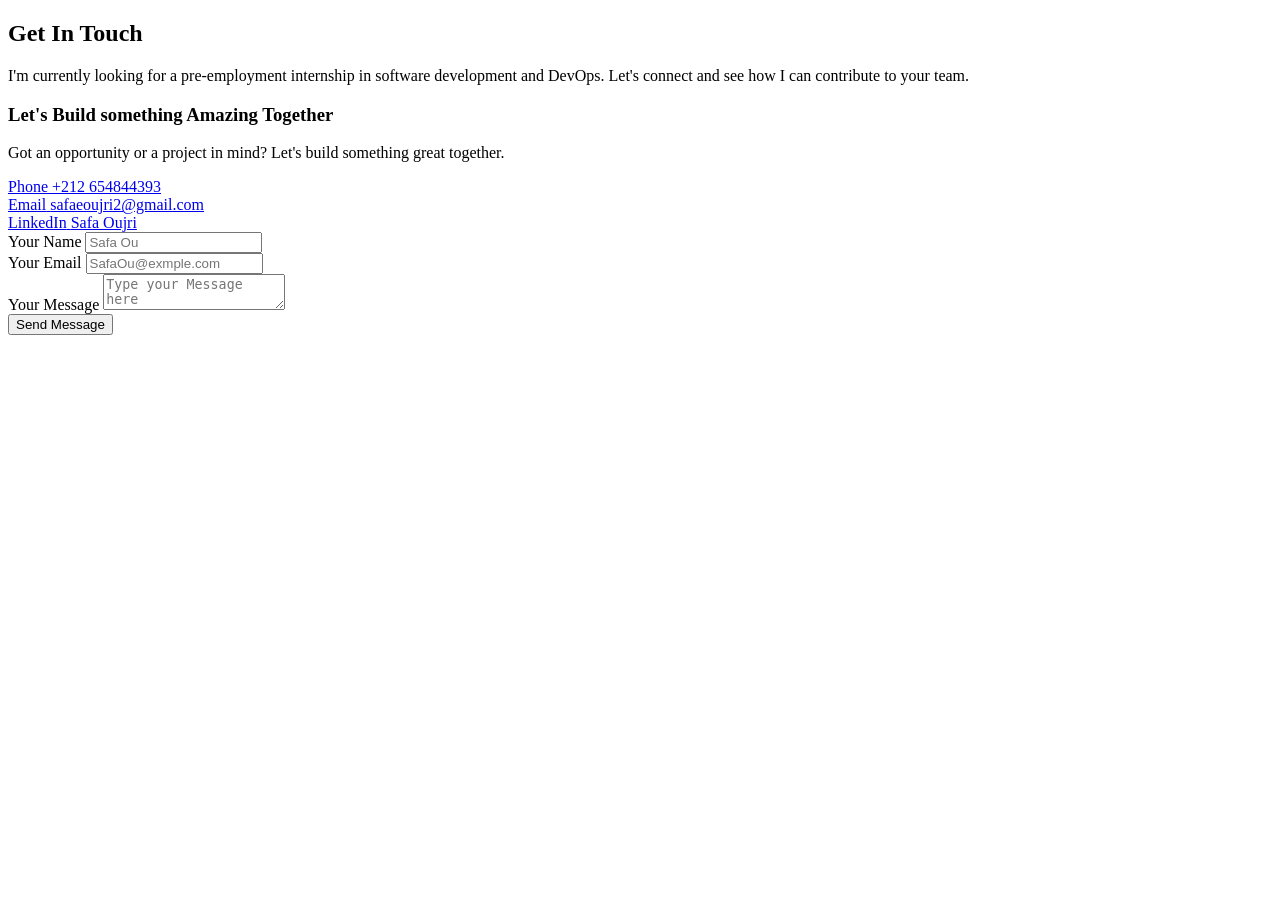
==== portfolio/src/main/resources/templates/fragment/contact.html @ d42c9bab "Initial commit: portfolio with Spring Boot and Thymeleaf" ====
<!DOCTYPE html>
<html lang="en" xmlns:th="http://www.thymeleaf.org">
    <th:block th:fragment="contact-section">
        <section class="section-contact" id="contact">
            <div class="container">
                <div class="section-title-container">
                    <h2 class="section-title">Get In Touch</h2>
                    <p class="section-subtitle">    I'm currently looking for a pre-employment internship in software development and DevOps. Let's connect and see how I can contribute to your team.
                    </p>

                </div>
                <div class="contact-container">
                    <div class="contact-info">
                        <h3 class="contact-heading">Let's Build something Amazing Together</h3>
                        <p class="contact-text">     Got an opportunity or a project in mind? Let's build something great together.



                        </p>
                    </div>
                    <div class="contact-links">
                        <a href="tel: +212 654844393" class="contact-link">
                            <div class="contact-link-icon">
                                <i class="fas fa-phone"></i>
                            </div>
                            <div class="contact-link-text">
                                <span class="contact-link-label">Phone</span>
                                <span class="contact-link-value">+212 654844393</span>
                            </div>
                        </a>
                        <a href="mailto:safaeoujri2@gmail.com" class="contact-link">
                            <div class="contact-link-icon">
                                <i class="fas fa-envelope"></i>
                            </div>
                            <div class="contact-link-text">
                                <span class="contact-link-label">Email</span>
                                <span class="contact-link-value">safaeoujri2@gmail.com</span>
                            </div>
                        </a>
                        <a href="https://www.linkedin.com/in/safa-oujri-552ba4259" target="_blank" class="contact-link">
                            <div class="contact-link-icon">
                                <i class="fab fa-linkedin"></i>
                            </div>
                            <div class="contact-link-text">
                                <span class="contact-link-label">LinkedIn</span>
                                <span class="contact-link-value">Safa Oujri</span>
                            </div>
                        </a>
                    </div>
                    <div class="contact-form">
                        <form  id="contactForm" action="#" method="post" novalidate>
                            <div class="form-group">
                                <label for="name" class="form-label">Your Name</label>
                                <input type="text" class="form-control" name="name" id="name" placeholder="Safa Ou">
                            </div>
                            <div class="form-group">
                                <label for="email" class="form-label">Your Email</label>
                                <input type="email" class="form-control" name="email" id="email" placeholder="SafaOu@exmple.com">
                            </div>
                            <div class="form-group">
                                <label for="message" class="form-label">Your  Message</label>
                                <textarea  class="form-control" name="message" id="message" placeholder="Type your Message here"></textarea>
                            </div>
                            <button class="btn btn-primary" type="submit">
                                Send Message <i class="fas fa-paper-plane"></i>
                            </button>
                        </form>

                    </div>
                </div>
            </div>

        </section>
    </th:block>
</html>
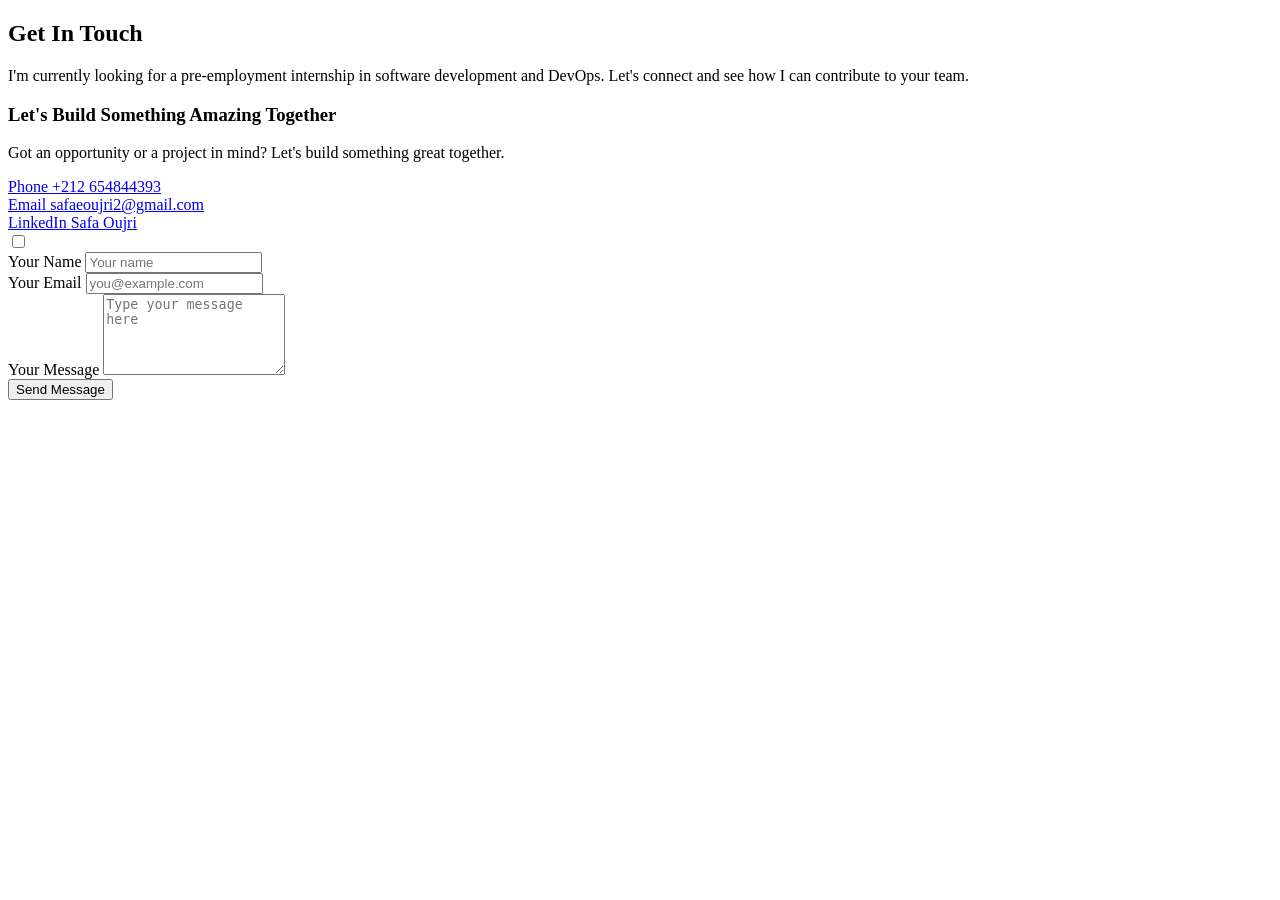
==== commit e526a980: "Update contact form with Web3Forms" ====
--- a/portfolio/src/main/resources/templates/fragment/contact.html
+++ b/portfolio/src/main/resources/templates/fragment/contact.html
@@ -1,75 +1,84 @@
 <!DOCTYPE html>
 <html lang="en" xmlns:th="http://www.thymeleaf.org">
-    <th:block th:fragment="contact-section">
-        <section class="section-contact" id="contact">
-            <div class="container">
-                <div class="section-title-container">
-                    <h2 class="section-title">Get In Touch</h2>
-                    <p class="section-subtitle">    I'm currently looking for a pre-employment internship in software development and DevOps. Let's connect and see how I can contribute to your team.
+<body>
+<th:block th:fragment="contact-section">
+    <section class="section contact" id="contact">
+        <div class="container">
+            <div class="section-title-container">
+                <h2 class="section-title">Get In Touch</h2>
+                <p class="section-subtitle">
+                    I'm currently looking for a pre-employment internship in software development and DevOps. Let's connect and see how I can contribute to your team.
+                </p>
+            </div>
+
+            <div class="contact-container">
+                <div class="contact-info">
+                    <h3 class="contact-heading">Let's Build Something Amazing Together</h3>
+                    <p class="contact-text">
+                        Got an opportunity or a project in mind? Let's build something great together.
                     </p>
+                </div>
 
+                <div class="contact-links">
+                    <a href="tel:+212654844393" class="contact-link">
+                        <div class="contact-link-icon"><i class="fas fa-phone"></i></div>
+                        <div class="contact-link-text">
+                            <span class="contact-link-label">Phone</span>
+                            <span class="contact-link-value">+212 654844393</span>
+                        </div>
+                    </a>
+                    <a href="mailto:safaeoujri2@gmail.com" class="contact-link">
+                        <div class="contact-link-icon"><i class="fas fa-envelope"></i></div>
+                        <div class="contact-link-text">
+                            <span class="contact-link-label">Email</span>
+                            <span class="contact-link-value">safaeoujri2@gmail.com</span>
+                        </div>
+                    </a>
+                    <a href="https://www.linkedin.com/in/safa-oujri-552ba4259" target="_blank"
+                       rel="noopener noreferrer" class="contact-link">
+                        <div class="contact-link-icon"><i class="fab fa-linkedin-in"></i></div>
+                        <div class="contact-link-text">
+                            <span class="contact-link-label">LinkedIn</span>
+                            <span class="contact-link-value">Safa Oujri</span>
+                        </div>
+                    </a>
                 </div>
-                <div class="contact-container">
-                    <div class="contact-info">
-                        <h3 class="contact-heading">Let's Build something Amazing Together</h3>
-                        <p class="contact-text">     Got an opportunity or a project in mind? Let's build something great together.
 
+                <div class="contact-form">
+                    <form id="contactForm" action="https://api.web3forms.com/submit" method="post" novalidate>
+                        <input type="hidden" name="access_key" value="a35c5f7d-0b56-49e5-ba99-eb91fac6b329">
+                        <input type="hidden" name="subject" value="New message from my portfolio">
+                        <input type="hidden" name="from_name" value="Portfolio">
+                        <input type="checkbox" name="botcheck" class="hidden-field" tabindex="-1" autocomplete="off">
 
+                        <div class="form-group">
+                            <label for="name" class="form-label">Your Name</label>
+                            <input type="text" class="form-control" name="name" id="name"
+                                   placeholder="Your name" required>
+                        </div>
 
-                        </p>
-                    </div>
-                    <div class="contact-links">
-                        <a href="tel: +212 654844393" class="contact-link">
-                            <div class="contact-link-icon">
-                                <i class="fas fa-phone"></i>
-                            </div>
-                            <div class="contact-link-text">
-                                <span class="contact-link-label">Phone</span>
-                                <span class="contact-link-value">+212 654844393</span>
-                            </div>
-                        </a>
-                        <a href="mailto:safaeoujri2@gmail.com" class="contact-link">
-                            <div class="contact-link-icon">
-                                <i class="fas fa-envelope"></i>
-                            </div>
-                            <div class="contact-link-text">
-                                <span class="contact-link-label">Email</span>
-                                <span class="contact-link-value">safaeoujri2@gmail.com</span>
-                            </div>
-                        </a>
-                        <a href="https://www.linkedin.com/in/safa-oujri-552ba4259" target="_blank" class="contact-link">
-                            <div class="contact-link-icon">
-                                <i class="fab fa-linkedin"></i>
-                            </div>
-                            <div class="contact-link-text">
-                                <span class="contact-link-label">LinkedIn</span>
-                                <span class="contact-link-value">Safa Oujri</span>
-                            </div>
-                        </a>
-                    </div>
-                    <div class="contact-form">
-                        <form  id="contactForm" action="#" method="post" novalidate>
-                            <div class="form-group">
-                                <label for="name" class="form-label">Your Name</label>
-                                <input type="text" class="form-control" name="name" id="name" placeholder="Safa Ou">
-                            </div>
-                            <div class="form-group">
-                                <label for="email" class="form-label">Your Email</label>
-                                <input type="email" class="form-control" name="email" id="email" placeholder="SafaOu@exmple.com">
-                            </div>
-                            <div class="form-group">
-                                <label for="message" class="form-label">Your  Message</label>
-                                <textarea  class="form-control" name="message" id="message" placeholder="Type your Message here"></textarea>
-                            </div>
-                            <button class="btn btn-primary" type="submit">
-                                Send Message <i class="fas fa-paper-plane"></i>
-                            </button>
-                        </form>
+                        <div class="form-group">
+                            <label for="email" class="form-label">Your Email</label>
+                            <input type="email" class="form-control" name="email" id="email"
+                                   placeholder="you@example.com" required>
+                        </div>
 
-                    </div>
+                        <div class="form-group">
+                            <label for="message" class="form-label">Your Message</label>
+                            <textarea class="form-control" name="message" id="message" rows="5"
+                                      placeholder="Type your message here" required></textarea>
+                        </div>
+
+                        <button class="btn btn-primary" type="submit" id="submitBtn">
+                            Send Message <i class="fas fa-paper-plane"></i>
+                        </button>
+
+                        <p class="form-status" id="formStatus" role="status" aria-live="polite"></p>
+                    </form>
                 </div>
             </div>
-
-        </section>
-    </th:block>
+        </div>
+    </section>
+</th:block>
+</body>
 </html>
